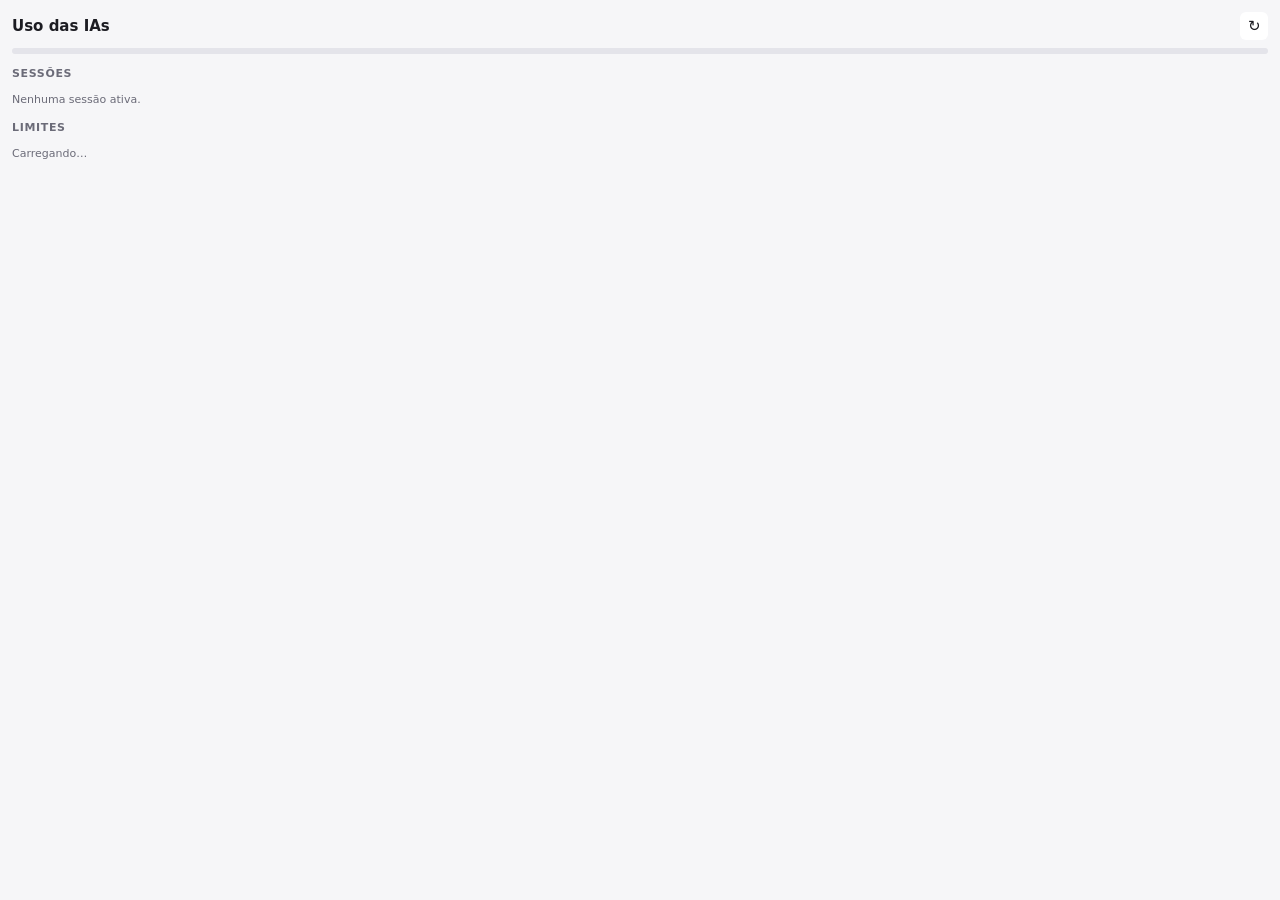
==== app/ui/index.html @ 50e1d41a "Colours: green below the first alert level, yellow from it, red at 100% Co-Authored-By: Claude Opus " ====
<!doctype html>
<html lang="pt-BR">
  <head>
    <meta charset="utf-8" />
    <meta name="viewport" content="width=device-width, initial-scale=1" />
    <title>IA Usage</title>
    <link rel="stylesheet" href="style.css" />
  </head>
  <body>
    <header>
      <h1>Uso das IAs</h1>
      <button id="refresh" title="Atualizar agora">↻</button>
    </header>
    <nav id="tabs" role="tablist" aria-label="Provedores"></nav>
    <div id="update-banner" hidden>
      <span id="update-text"></span>
      <button id="update-open" class="text">Baixar</button>
    </div>
    <div id="view-usage">
    <h2 class="section">Sessões</h2>
    <section id="sessions"><p class="muted">Nenhuma sessão ativa.</p></section>
    <h2 class="section">Limites</h2>
    <main id="providers"><p class="muted">Carregando…</p></main>
    <footer id="updated" class="muted"></footer>
    </div>
    <div id="view-settings" hidden>
    <h2 class="section">Barra do sistema</h2>
    <section class="card prefs">
      <label class="pref">
        <span>Texto na barra do sistema</span>
        <select id="bar-format">
          <option value="peak">Maior uso (17%)</option>
          <option value="session">Sessão 5h (5%)</option>
          <option value="session_weekly">Sessão e semanal (5/17%)</option>
          <option value="off">Só o ícone do app</option>
        </select>
      </label>
      <label class="pref">
        <span>Mostrar fim da janela</span>
        <select id="bar-reset">
          <option value="off">Não</option>
          <option value="remaining">Tempo restante (3h46)</option>
          <option value="clock">Horário (12:40)</option>
        </select>
      </label>
      <div id="provider-bar"></div>

    </section>
    <h2 class="section">Alertas</h2>
    <section class="card prefs">
      <label class="pref">
        <span>Sessão (5h): avisar ao passar de</span>
        <input type="text" class="levels" data-window="session" inputmode="numeric" placeholder="80, 95" />
      </label>
      <label class="pref">
        <span>Semanal: avisar ao passar de</span>
        <input type="text" class="levels" data-window="weekly" inputmode="numeric" placeholder="80, 95" />
      </label>
      <p class="muted">Porcentagens separadas por vírgula; cada uma avisa uma vez por janela. A barra fica verde abaixo da primeira faixa, amarela ao atingi-la e vermelha só em 100%. Deixe vazio para não avisar.</p>
      <div class="pref">
        <label><input type="checkbox" id="sound-needs-input" /> Som quando precisa de você</label>
        <button class="small" data-preview="needs_input" title="Ouvir">▶</button>
      </div>
      <div class="pref">
        <label><input type="checkbox" id="sound-done" /> Som quando conclui</label>
        <button class="small" data-preview="done" title="Ouvir">▶</button>
      </div>
      <div class="pref">
        <label><input type="checkbox" id="sound-threshold" /> Som ao passar de uma faixa</label>
        <button class="small" data-preview="threshold" title="Ouvir">▶</button>
      </div>
    </section>
    <h2 class="section">Widget flutuante</h2>
    <section class="card prefs">
      <div class="pref">
        <label><input type="checkbox" id="widget-enabled" /> Mostrar widget sempre visível</label>
        <button id="widget-move" class="text">Mover</button>
      </div>
      <label class="pref">
        <span>Fundo</span>
        <input type="range" id="widget-opacity" min="0" max="100" step="5" />
      </label>
      <p class="muted">O widget não recebe cliques: eles passam para o que está atrás. Use “Mover” para reposicioná-lo e clique duplo nele (ou “Fixar”) para prender.</p>
    </section>
    <h2 class="section">Atualizações</h2>
    <section class="card prefs">
      <div class="pref">
        <label><input type="checkbox" id="check-updates" /> Verificar novas versões</label>
        <button id="check-now" class="text">Verificar agora</button>
      </div>
      <p class="muted" id="update-status"></p>
    </section>
    </div>
    <script src="main.js"></script>
  </body>
</html>
---- app/ui/style.css ----
:root {
  --bg: #f6f6f8;
  --card: #ffffff;
  --text: #1c1c22;
  --muted: #6b6b78;
  --track: #e4e4ea;
  --ok: #10a37f;
  --warn: #e0a100;
  --danger: #d9534f;
  color-scheme: light dark;
}
@media (prefers-color-scheme: dark) {
  :root {
    --bg: #17171c;
    --card: #222229;
    --text: #ececf1;
    --muted: #9a9aa8;
    --track: #34343e;
  }
}
* { box-sizing: border-box; }
body {
  margin: 0;
  padding: 12px;
  font: 13px/1.4 system-ui, -apple-system, "Segoe UI", Ubuntu, sans-serif;
  background: var(--bg);
  color: var(--text);
}
header { display: flex; align-items: center; justify-content: space-between; margin-bottom: 8px; }
h1 { font-size: 15px; margin: 0; }
button {
  border: 0; background: var(--card); color: var(--text);
  width: 28px; height: 28px; border-radius: 6px; cursor: pointer; font-size: 15px;
}
.card { background: var(--card); border-radius: 10px; padding: 10px 12px; margin-bottom: 10px; }
.card h2 { font-size: 14px; margin: 0 0 8px; display: flex; justify-content: space-between; }
.plan { font-weight: 400; color: var(--muted); text-transform: capitalize; }
.window { margin-bottom: 8px; }
.window:last-child { margin-bottom: 0; }
.row { display: flex; justify-content: space-between; font-size: 12px; }
.bar { height: 6px; background: var(--track); border-radius: 3px; margin: 4px 0 2px; overflow: hidden; }
.fill { height: 100%; border-radius: 3px; background: var(--ok); }
.fill.warn { background: var(--warn); }
.fill.danger { background: var(--danger); }
.muted { color: var(--muted); font-size: 11px; }
.status { color: var(--muted); font-size: 12px; }
h2.section { font-size: 11px; text-transform: uppercase; letter-spacing: .06em; color: var(--muted); margin: 12px 0 6px; }
.session {
  display: flex; gap: 10px; align-items: flex-start;
  background: var(--card); border-radius: 10px; padding: 8px 12px; margin-bottom: 6px;
  border-left: 4px solid var(--track); cursor: default;
}
.session.needs_input { border-left-color: var(--danger); cursor: pointer; }
.session.done { border-left-color: var(--ok); }
.session.working { border-left-color: var(--warn); }
.session .main { flex: 1; min-width: 0; }
.session .top { display: flex; justify-content: space-between; gap: 8px; }
.session .project { font-weight: 600; overflow: hidden; text-overflow: ellipsis; white-space: nowrap; }
.session .detail { color: var(--muted); font-size: 12px; overflow: hidden; text-overflow: ellipsis; white-space: nowrap; }
.badge { font-size: 11px; white-space: nowrap; }
.session.needs_input .badge { color: var(--danger); font-weight: 600; }
.session.working .dot { animation: pulse 1.2s infinite; }
@keyframes pulse { 50% { opacity: .3; } }
.session.acknowledged { border-left-style: dashed; cursor: default; }
#tabs {
  display: flex; gap: 2px; padding: 3px; margin-bottom: 4px;
  background: var(--track); border-radius: 9px; overflow-x: auto;
}
.tab {
  flex: 1; width: auto; height: 28px; padding: 0 8px; white-space: nowrap;
  display: inline-flex; align-items: center; justify-content: center; gap: 5px;
  background: transparent; color: var(--muted); font-size: 12px; font-weight: 500;
}
.tab[aria-selected="true"] { background: var(--card); color: var(--text); box-shadow: 0 1px 2px rgb(0 0 0 / .15); }
.tab:focus-visible { outline: 2px solid var(--ok); outline-offset: -2px; }
.tab .pct { font-size: 11px; color: var(--ok); font-variant-numeric: tabular-nums; }
.tab .pct.warn { color: var(--warn); }
.tab .pct.danger { color: var(--danger); }
.tab .count {
  min-width: 16px; height: 16px; padding: 0 4px; border-radius: 8px;
  background: var(--danger); color: #fff; font-size: 10px; font-weight: 700; line-height: 16px;
}
.prefs { display: flex; flex-direction: column; gap: 8px; }
.pref { display: flex; align-items: center; justify-content: space-between; gap: 8px; font-size: 12px; }
select {
  font: inherit; font-size: 12px; color: var(--text); background: var(--bg);
  border: 1px solid var(--track); border-radius: 6px; padding: 3px 6px; max-width: 60%;
}
button.small { width: 24px; height: 22px; font-size: 10px; background: var(--bg); }
input[type="checkbox"] { accent-color: var(--ok); }
.pref input[type="checkbox"] { vertical-align: -2px; margin: 0 4px 0 0; accent-color: var(--ok); }
#provider-bar { display: flex; flex-direction: column; gap: 6px; }
.pbar { border-top: 1px solid var(--track); padding-top: 6px; display: grid; gap: 4px; }
.pbar .head { display: flex; align-items: center; justify-content: space-between; gap: 8px; font-size: 12px; }
.pbar .who { display: flex; align-items: center; gap: 6px; font-weight: 600; }
.pbar .who img { width: 16px; height: 16px; }
.pbar .opts { display: flex; align-items: center; gap: 10px; font-size: 12px; color: var(--muted); flex-wrap: wrap; }
.pbar .opts.disabled { opacity: .45; pointer-events: none; }
.pbar input[type="text"] {
  font: inherit; font-size: 12px; width: 84px; padding: 2px 6px; color: var(--text);
  background: var(--bg); border: 1px solid var(--track); border-radius: 6px;
}
.preview { font-size: 12px; font-weight: 600; display: inline-flex; align-items: center; gap: 4px;
  background: #2b2b2b; color: #eee; padding: 2px 8px; border-radius: 4px; }
.preview img { width: 14px; height: 14px; }
.stale { margin: 8px 0 0; font-size: 11px; color: var(--warn); }
.levels {
  font: inherit; font-size: 12px; width: 90px; padding: 3px 6px; color: var(--text);
  background: var(--bg); border: 1px solid var(--track); border-radius: 6px; text-align: right;
}
button.text { width: auto; height: 24px; padding: 0 10px; font-size: 12px; background: var(--bg); }
button.text:disabled { opacity: .4; cursor: default; }
button.text.active { background: var(--ok); color: #fff; }
input[type="range"] { width: 55%; accent-color: var(--ok); }
.prefs p.muted { margin: 0; }
.tab.gear { flex: 0 0 36px; font-size: 15px; padding: 0; }
[hidden] { display: none !important; }
#update-banner {
  display: flex; align-items: center; justify-content: space-between; gap: 8px;
  margin: 8px 0 0; padding: 8px 12px; border-radius: 10px;
  background: color-mix(in srgb, var(--ok) 18%, var(--card)); font-size: 12px;
}
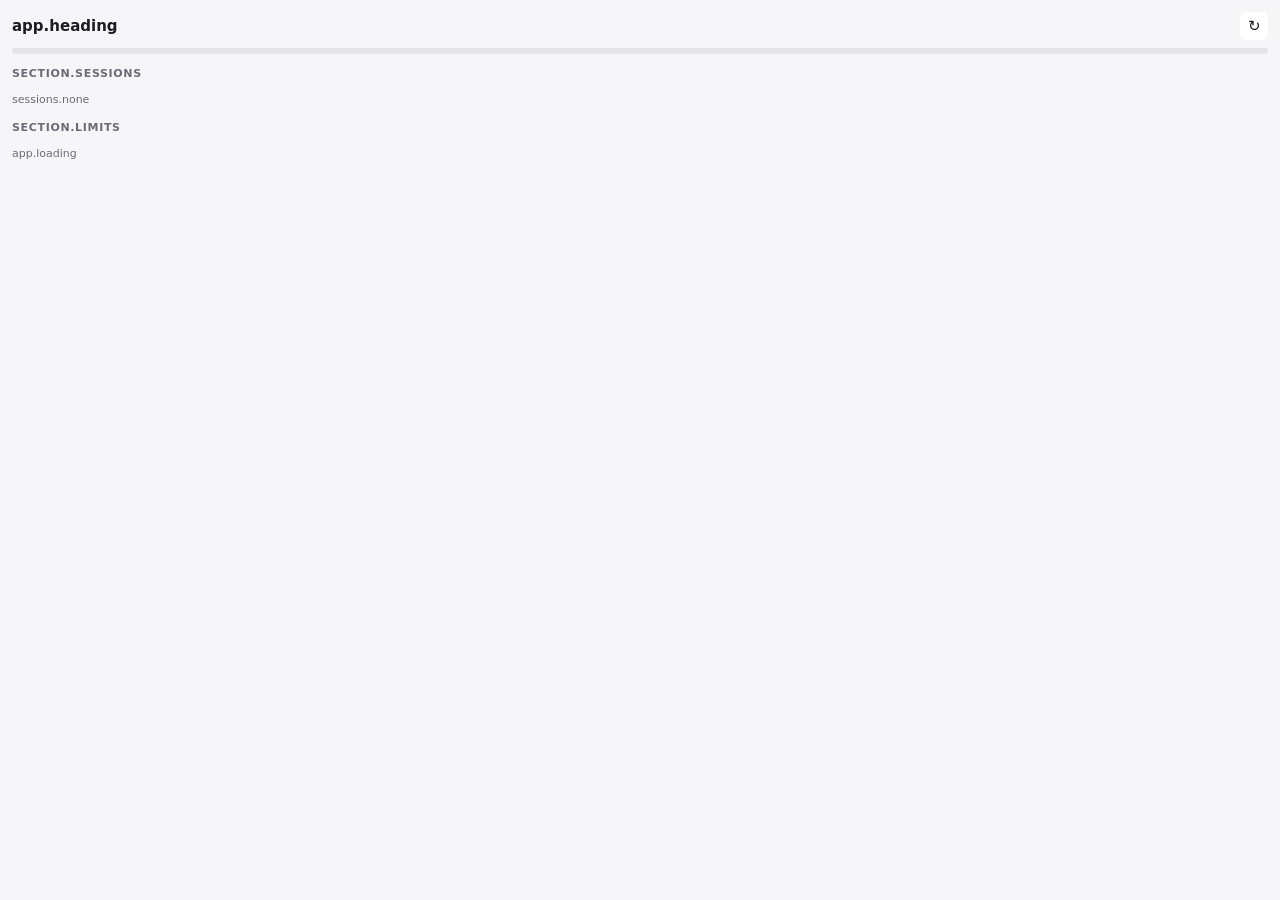
==== commit ebcd7c96: "Interface in 15 languages; widget provider choice; English README with screenshots; v0.2.0 Translati" ====
--- a/app/ui/index.html
+++ b/app/ui/index.html
@@ -1,96 +1,149 @@
 <!doctype html>
-<html lang="pt-BR">
+<html lang="en">
   <head>
     <meta charset="utf-8" />
     <meta name="viewport" content="width=device-width, initial-scale=1" />
-    <title>IA Usage</title>
+    <title>AI Usage</title>
     <link rel="stylesheet" href="style.css" />
   </head>
   <body>
     <header>
-      <h1>Uso das IAs</h1>
-      <button id="refresh" title="Atualizar agora">↻</button>
+      <h1 data-i18n="app.heading"></h1>
+      <button id="refresh" data-i18n-title="app.refresh">↻</button>
     </header>
-    <nav id="tabs" role="tablist" aria-label="Provedores"></nav>
+    <nav id="tabs" role="tablist" data-i18n-aria-label="tabs.label"></nav>
     <div id="update-banner" hidden>
       <span id="update-text"></span>
-      <button id="update-open" class="text">Baixar</button>
+      <button id="update-open" class="text" data-i18n="update.download"></button>
     </div>
     <div id="view-usage">
-    <h2 class="section">Sessões</h2>
-    <section id="sessions"><p class="muted">Nenhuma sessão ativa.</p></section>
-    <h2 class="section">Limites</h2>
-    <main id="providers"><p class="muted">Carregando…</p></main>
+    <h2 class="section" data-i18n="section.sessions"></h2>
+    <section id="sessions"><p class="muted" data-i18n="sessions.none"></p></section>
+    <h2 class="section" data-i18n="section.limits"></h2>
+    <main id="providers"><p class="muted" data-i18n="app.loading"></p></main>
     <footer id="updated" class="muted"></footer>
     </div>
     <div id="view-settings" hidden>
-    <h2 class="section">Barra do sistema</h2>
+    <h2 class="section" data-i18n="section.connections"></h2>
+    <section class="card prefs" id="connections"><p class="muted" data-i18n="app.loading"></p></section>
+    <h2 class="section" data-i18n="section.general"></h2>
+    <section class="card prefs">
+      <div class="pref">
+        <label><input type="checkbox" id="autostart" /> <span data-i18n="general.autostart"></span></label>
+      </div>
+      <label class="pref">
+        <span data-i18n="general.language"></span>
+        <select id="language"></select>
+      </label>
+      <label class="pref">
+        <span data-i18n="general.theme"></span>
+        <select id="theme">
+          <option value="system" data-i18n="theme.system"></option>
+          <option value="light" data-i18n="theme.light"></option>
+          <option value="dark" data-i18n="theme.dark"></option>
+        </select>
+      </label>
+    </section>
+    <h2 class="section" data-i18n="section.polling"></h2>
     <section class="card prefs">
       <label class="pref">
-        <span>Texto na barra do sistema</span>
+        <span data-i18n="polling.every"></span>
+        <select id="poll-minutes">
+          <option value="1"></option>
+          <option value="2"></option>
+          <option value="5"></option>
+          <option value="10"></option>
+          <option value="15"></option>
+        </select>
+      </label>
+      <p class="muted" data-i18n="polling.note"></p>
+    </section>
+    <h2 class="section" data-i18n="section.bar"></h2>
+    <section class="card prefs">
+      <label class="pref">
+        <span data-i18n="bar.text"></span>
         <select id="bar-format">
-          <option value="peak">Maior uso (17%)</option>
-          <option value="session">Sessão 5h (5%)</option>
-          <option value="session_weekly">Sessão e semanal (5/17%)</option>
-          <option value="off">Só o ícone do app</option>
+          <option value="peak" data-i18n="bar.format.peak"></option>
+          <option value="session" data-i18n="bar.format.session"></option>
+          <option value="session_weekly" data-i18n="bar.format.session_weekly"></option>
+          <option value="off" data-i18n="bar.format.off"></option>
         </select>
       </label>
       <label class="pref">
-        <span>Mostrar fim da janela</span>
+        <span data-i18n="bar.reset"></span>
         <select id="bar-reset">
-          <option value="off">Não</option>
-          <option value="remaining">Tempo restante (3h46)</option>
-          <option value="clock">Horário (12:40)</option>
+          <option value="off" data-i18n="bar.reset.off"></option>
+          <option value="remaining" data-i18n="bar.reset.remaining"></option>
+          <option value="clock" data-i18n="bar.reset.clock"></option>
         </select>
       </label>
       <div id="provider-bar"></div>
 
     </section>
-    <h2 class="section">Alertas</h2>
+    <h2 class="section" data-i18n="section.alerts"></h2>
     <section class="card prefs">
       <label class="pref">
-        <span>Sessão (5h): avisar ao passar de</span>
+        <span data-i18n="alerts.session"></span>
         <input type="text" class="levels" data-window="session" inputmode="numeric" placeholder="80, 95" />
       </label>
       <label class="pref">
-        <span>Semanal: avisar ao passar de</span>
+        <span data-i18n="alerts.weekly"></span>
         <input type="text" class="levels" data-window="weekly" inputmode="numeric" placeholder="80, 95" />
       </label>
-      <p class="muted">Porcentagens separadas por vírgula; cada uma avisa uma vez por janela. A barra fica verde abaixo da primeira faixa, amarela ao atingi-la e vermelha só em 100%. Deixe vazio para não avisar.</p>
+      <p class="muted" data-i18n="alerts.note"></p>
       <div class="pref">
-        <label><input type="checkbox" id="sound-needs-input" /> Som quando precisa de você</label>
-        <button class="small" data-preview="needs_input" title="Ouvir">▶</button>
+        <label><input type="checkbox" id="sound-needs-input" /> <span data-i18n="alerts.sound_needs_input"></span></label>
+        <button class="small" data-preview="needs_input" data-i18n-title="alerts.listen">▶</button>
       </div>
       <div class="pref">
-        <label><input type="checkbox" id="sound-done" /> Som quando conclui</label>
-        <button class="small" data-preview="done" title="Ouvir">▶</button>
+        <label><input type="checkbox" id="sound-done" /> <span data-i18n="alerts.sound_done"></span></label>
+        <button class="small" data-preview="done" data-i18n-title="alerts.listen">▶</button>
       </div>
       <div class="pref">
-        <label><input type="checkbox" id="sound-threshold" /> Som ao passar de uma faixa</label>
-        <button class="small" data-preview="threshold" title="Ouvir">▶</button>
+        <label><input type="checkbox" id="sound-threshold" /> <span data-i18n="alerts.sound_threshold"></span></label>
+        <button class="small" data-preview="threshold" data-i18n-title="alerts.listen">▶</button>
       </div>
     </section>
-    <h2 class="section">Widget flutuante</h2>
+    <h2 class="section" data-i18n="section.widget"></h2>
     <section class="card prefs">
       <div class="pref">
-        <label><input type="checkbox" id="widget-enabled" /> Mostrar widget sempre visível</label>
-        <button id="widget-move" class="text">Mover</button>
+        <label><input type="checkbox" id="widget-enabled" /> <span data-i18n="widget.enabled"></span></label>
+        <button id="widget-move" class="text"></button>
+      </div>
+      <div class="pref">
+        <span data-i18n="widget.providers"></span>
+        <span class="row-inline" id="widget-providers"></span>
       </div>
       <label class="pref">
-        <span>Fundo</span>
+        <span data-i18n="widget.sessions"></span>
+        <select id="widget-sessions">
+          <option value="summary" data-i18n="widget.sessions.summary"></option>
+          <option value="list" data-i18n="widget.sessions.list"></option>
+          <option value="hidden" data-i18n="widget.sessions.hidden"></option>
+        </select>
+      </label>
+      <div class="pref">
+        <span data-i18n="widget.color"></span>
+        <span class="row-inline">
+          <input type="color" id="widget-color" data-i18n-title="widget.color_pick" />
+          <button id="widget-color-reset" class="text" data-i18n="widget.color_reset"></button>
+        </span>
+      </div>
+      <label class="pref">
+        <span data-i18n="widget.opacity"></span>
         <input type="range" id="widget-opacity" min="0" max="100" step="5" />
       </label>
-      <p class="muted">O widget não recebe cliques: eles passam para o que está atrás. Use “Mover” para reposicioná-lo e clique duplo nele (ou “Fixar”) para prender.</p>
+      <p class="muted" data-i18n="widget.note"></p>
     </section>
-    <h2 class="section">Atualizações</h2>
+    <h2 class="section" data-i18n="section.updates"></h2>
     <section class="card prefs">
       <div class="pref">
-        <label><input type="checkbox" id="check-updates" /> Verificar novas versões</label>
-        <button id="check-now" class="text">Verificar agora</button>
+        <label><input type="checkbox" id="check-updates" /> <span data-i18n="updates.check"></span></label>
+        <button id="check-now" class="text" data-i18n="updates.check_now"></button>
       </div>
       <p class="muted" id="update-status"></p>
     </section>
     </div>
-    <script src="main.js"></script>
+    <script src="i18n.js" data-main="main.js"></script>
   </body>
 </html>
--- a/app/ui/style.css
+++ b/app/ui/style.css
@@ -7,16 +7,26 @@
   --ok: #10a37f;
   --warn: #e0a100;
   --danger: #d9534f;
-  color-scheme: light dark;
+  color-scheme: light;
 }
+/* Theme: follows the system unless the user picked one (data-theme). */
 @media (prefers-color-scheme: dark) {
-  :root {
+  :root:not([data-theme="light"]) {
     --bg: #17171c;
     --card: #222229;
     --text: #ececf1;
     --muted: #9a9aa8;
     --track: #34343e;
+    color-scheme: dark;
   }
+}
+:root[data-theme="dark"] {
+  --bg: #17171c;
+  --card: #222229;
+  --text: #ececf1;
+  --muted: #9a9aa8;
+  --track: #34343e;
+  color-scheme: dark;
 }
 * { box-sizing: border-box; }
 body {
@@ -120,3 +130,31 @@
   margin: 8px 0 0; padding: 8px 12px; border-radius: 10px;
   background: color-mix(in srgb, var(--ok) 18%, var(--card)); font-size: 12px;
 }
+.conn { display: grid; gap: 6px; padding-top: 6px; border-top: 1px solid var(--track); }
+.conn:first-child { border-top: 0; padding-top: 0; }
+.conn .head { display: flex; align-items: center; justify-content: space-between; gap: 8px; }
+.conn .who { display: flex; align-items: center; gap: 8px; min-width: 0; }
+.conn .actions { display: flex; gap: 4px; flex-shrink: 0; }
+.conn .who img { width: 18px; height: 18px; }
+.conn .name { font-weight: 600; font-size: 13px; }
+.conn .state { font-size: 11px; color: var(--muted); }
+.conn .state.ok { color: var(--ok); }
+.conn .state.bad { color: var(--warn); }
+.conn .login { display: grid; gap: 6px; font-size: 12px; background: var(--bg); border-radius: 8px; padding: 8px; }
+.conn .login .line { color: var(--muted); font-size: 11px; overflow-wrap: anywhere; }
+.conn .row { display: flex; gap: 6px; align-items: center; }
+.conn input[type="text"] {
+  flex: 1; min-width: 0; font: inherit; font-size: 12px; padding: 3px 6px; color: var(--text);
+  background: var(--card); border: 1px solid var(--track); border-radius: 6px;
+}
+.conn code { font-size: 11px; background: var(--bg); padding: 2px 6px; border-radius: 4px; overflow-wrap: anywhere; }
+a { color: var(--ok); }
+.row-inline { display: inline-flex; align-items: center; gap: 6px; }
+#widget-providers { gap: 12px; }
+#widget-providers label { display: inline-flex; align-items: center; gap: 4px; }
+#widget-providers img { width: 14px; height: 14px; }
+input[type="color"] {
+  width: 34px; height: 24px; padding: 0 2px; cursor: pointer;
+  border: 1px solid var(--track); border-radius: 6px; background: var(--bg);
+}
+input[type="color"].unset { opacity: .45; }
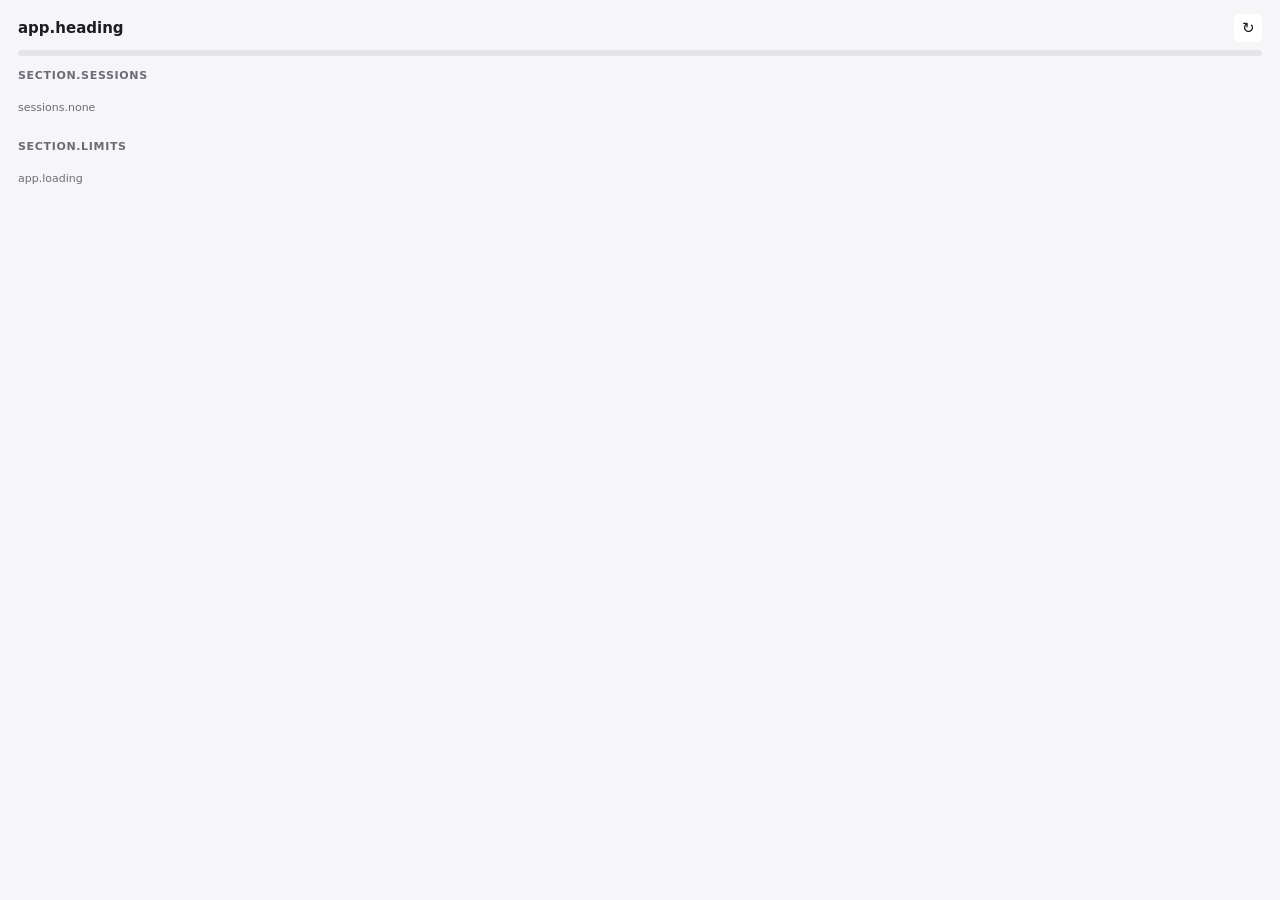
==== commit 0eabd40f: "Focus mode, tones, local API, Copilot/Cursor/OpenRouter, in-place updates, responsive window; v0.3.0" ====
--- a/app/ui/index.html
+++ b/app/ui/index.html
@@ -12,20 +12,27 @@
       <button id="refresh" data-i18n-title="app.refresh">↻</button>
     </header>
     <nav id="tabs" role="tablist" data-i18n-aria-label="tabs.label"></nav>
+    <div id="mute-banner" hidden>
+      <span id="mute-text"></span>
+      <button id="mute-off" class="text" data-i18n="focus.unmute"></button>
+    </div>
     <div id="update-banner" hidden>
       <span id="update-text"></span>
-      <button id="update-open" class="text" data-i18n="update.download"></button>
+      <button id="update-open" class="text" data-i18n="update.install"></button>
     </div>
     <div id="view-usage">
     <h2 class="section" data-i18n="section.sessions"></h2>
-    <section id="sessions"><p class="muted" data-i18n="sessions.none"></p></section>
+    <section id="sessions" class="grid"><p class="muted" data-i18n="sessions.none"></p></section>
     <h2 class="section" data-i18n="section.limits"></h2>
-    <main id="providers"><p class="muted" data-i18n="app.loading"></p></main>
+    <main id="providers" class="grid"><p class="muted" data-i18n="app.loading"></p></main>
     <footer id="updated" class="muted"></footer>
     </div>
     <div id="view-settings" hidden>
+    <div class="group">
     <h2 class="section" data-i18n="section.connections"></h2>
     <section class="card prefs" id="connections"><p class="muted" data-i18n="app.loading"></p></section>
+    </div>
+    <div class="group">
     <h2 class="section" data-i18n="section.general"></h2>
     <section class="card prefs">
       <div class="pref">
@@ -44,6 +51,8 @@
         </select>
       </label>
     </section>
+    </div>
+    <div class="group">
     <h2 class="section" data-i18n="section.polling"></h2>
     <section class="card prefs">
       <label class="pref">
@@ -58,6 +67,8 @@
       </label>
       <p class="muted" data-i18n="polling.note"></p>
     </section>
+    </div>
+    <div class="group">
     <h2 class="section" data-i18n="section.bar"></h2>
     <section class="card prefs">
       <label class="pref">
@@ -80,8 +91,22 @@
       <div id="provider-bar"></div>
 
     </section>
+    </div>
+    <div class="group">
     <h2 class="section" data-i18n="section.alerts"></h2>
     <section class="card prefs">
+      <label class="pref">
+        <span data-i18n="focus.label"></span>
+        <select id="mute">
+          <option value="off" data-i18n="focus.off"></option>
+          <option value="30"></option>
+          <option value="60"></option>
+          <option value="120"></option>
+          <option value="tomorrow" data-i18n="focus.tomorrow"></option>
+          <option value="always" data-i18n="focus.always"></option>
+        </select>
+      </label>
+      <p class="muted" id="mute-status" hidden></p>
       <label class="pref">
         <span data-i18n="alerts.session"></span>
         <input type="text" class="levels" data-window="session" inputmode="numeric" placeholder="80, 95" />
@@ -93,24 +118,39 @@
       <p class="muted" data-i18n="alerts.note"></p>
       <div class="pref">
         <label><input type="checkbox" id="sound-needs-input" /> <span data-i18n="alerts.sound_needs_input"></span></label>
-        <button class="small" data-preview="needs_input" data-i18n-title="alerts.listen">▶</button>
+        <span class="row-inline">
+          <select class="tone" data-sound="needs_input"></select>
+          <button class="small" data-preview="needs_input" data-i18n-title="alerts.listen">▶</button>
+        </span>
       </div>
       <div class="pref">
         <label><input type="checkbox" id="sound-done" /> <span data-i18n="alerts.sound_done"></span></label>
-        <button class="small" data-preview="done" data-i18n-title="alerts.listen">▶</button>
+        <span class="row-inline">
+          <select class="tone" data-sound="done"></select>
+          <button class="small" data-preview="done" data-i18n-title="alerts.listen">▶</button>
+        </span>
       </div>
       <div class="pref">
         <label><input type="checkbox" id="sound-threshold" /> <span data-i18n="alerts.sound_threshold"></span></label>
-        <button class="small" data-preview="threshold" data-i18n-title="alerts.listen">▶</button>
-      </div>
-    </section>
+        <span class="row-inline">
+          <select class="tone" data-sound="threshold"></select>
+          <button class="small" data-preview="threshold" data-i18n-title="alerts.listen">▶</button>
+        </span>
+      </div>
+      <label class="pref">
+        <span data-i18n="alerts.volume"></span>
+        <input type="range" id="sound-volume" min="0" max="100" step="5" />
+      </label>
+    </section>
+    </div>
+    <div class="group">
     <h2 class="section" data-i18n="section.widget"></h2>
     <section class="card prefs">
       <div class="pref">
         <label><input type="checkbox" id="widget-enabled" /> <span data-i18n="widget.enabled"></span></label>
         <button id="widget-move" class="text"></button>
       </div>
-      <div class="pref">
+      <div class="pref wrap">
         <span data-i18n="widget.providers"></span>
         <span class="row-inline" id="widget-providers"></span>
       </div>
@@ -135,6 +175,18 @@
       </label>
       <p class="muted" data-i18n="widget.note"></p>
     </section>
+    </div>
+    <div class="group">
+    <h2 class="section" data-i18n="section.api"></h2>
+    <section class="card prefs">
+      <div class="pref">
+        <label><input type="checkbox" id="api-enabled" /> <span data-i18n="api.enabled"></span></label>
+        <input type="text" id="api-port" inputmode="numeric" maxlength="5" class="port" data-i18n-title="api.port" />
+      </div>
+      <p class="muted" id="api-info"></p>
+    </section>
+    </div>
+    <div class="group">
     <h2 class="section" data-i18n="section.updates"></h2>
     <section class="card prefs">
       <div class="pref">
@@ -143,6 +195,7 @@
       </div>
       <p class="muted" id="update-status"></p>
     </section>
+    </div>
     </div>
     <script src="i18n.js" data-main="main.js"></script>
   </body>
--- a/app/ui/style.css
+++ b/app/ui/style.css
@@ -125,7 +125,7 @@
 .prefs p.muted { margin: 0; }
 .tab.gear { flex: 0 0 36px; font-size: 15px; padding: 0; }
 [hidden] { display: none !important; }
-#update-banner {
+#mute-banner, #update-banner {
   display: flex; align-items: center; justify-content: space-between; gap: 8px;
   margin: 8px 0 0; padding: 8px 12px; border-radius: 10px;
   background: color-mix(in srgb, var(--ok) 18%, var(--card)); font-size: 12px;
@@ -143,7 +143,7 @@
 .conn .login { display: grid; gap: 6px; font-size: 12px; background: var(--bg); border-radius: 8px; padding: 8px; }
 .conn .login .line { color: var(--muted); font-size: 11px; overflow-wrap: anywhere; }
 .conn .row { display: flex; gap: 6px; align-items: center; }
-.conn input[type="text"] {
+.conn input[type="text"], .conn input[type="password"] {
   flex: 1; min-width: 0; font: inherit; font-size: 12px; padding: 3px 6px; color: var(--text);
   background: var(--card); border: 1px solid var(--track); border-radius: 6px;
 }
@@ -158,3 +158,42 @@
   border: 1px solid var(--track); border-radius: 6px; background: var(--bg);
 }
 input[type="color"].unset { opacity: .45; }
+#mute-banner { background: color-mix(in srgb, var(--warn) 18%, var(--card)); }
+select.tone { max-width: 110px; }
+input.port {
+  width: 64px; font: inherit; font-size: 12px; padding: 3px 6px; text-align: right; color: var(--text);
+  background: var(--bg); border: 1px solid var(--track); border-radius: 6px;
+}
+#api-info code { font-size: 11px; }
+.conn > .muted { font-size: 11px; }
+.tab img { width: 15px; height: 15px; }
+.pref.wrap { flex-wrap: wrap; row-gap: 6px; }
+#widget-providers { flex-wrap: wrap; justify-content: flex-end; }
+
+/* ---------- Responsive ----------
+   The window opens at 360px but can be resized: wider, limits and sessions
+   become a grid and the preferences flow into columns; narrower, rows wrap. */
+.grid {
+  display: grid; column-gap: 10px; align-items: start;
+  grid-template-columns: repeat(auto-fill, minmax(min(100%, 280px), 1fr));
+}
+.grid > p.muted { grid-column: 1 / -1; }
+#view-settings { columns: 340px; column-gap: 14px; }
+#view-settings .group { break-inside: avoid; display: flow-root; }
+#view-settings .group > h2.section:first-child { margin-top: 12px; }
+.pref { flex-wrap: wrap; }
+/* The label shrinks (to ~130px) before the control wraps to its own line,
+   which then stays right-aligned. */
+.pref > :first-child { flex: 1 1 130px; min-width: 0; }
+.pref > :last-child { margin-left: auto; }
+@media (min-width: 640px) {
+  body { padding: 14px 18px; }
+}
+/* Many providers in a narrow window: logos only in the tabs. */
+@media (max-width: 520px) {
+  #tabs.many .tab img + .name { display: none; }
+  #tabs.many .tab { padding: 0 5px; gap: 3px; }
+}
+.conn .login .row { justify-content: flex-start; }
+#tabs { scrollbar-width: none; }
+#tabs::-webkit-scrollbar { display: none; }
